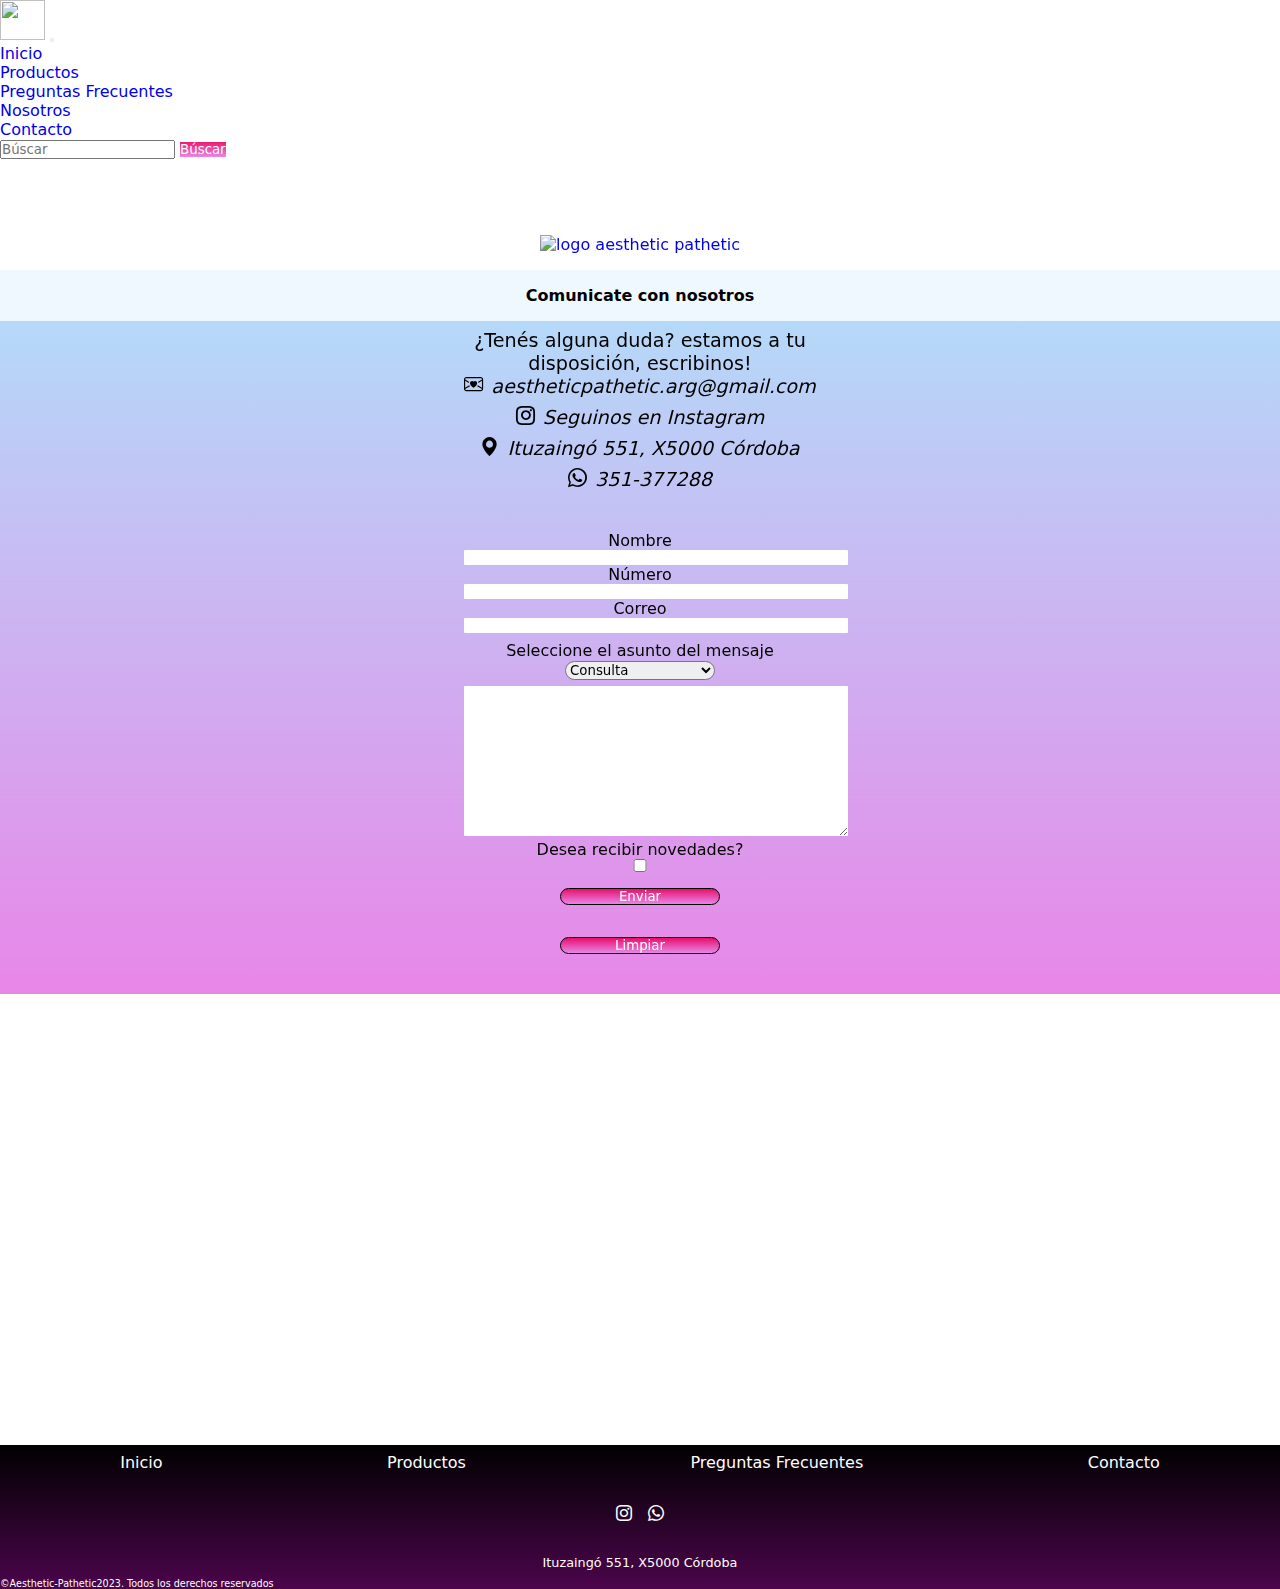
==== pages/contacto.html @ aea7f9f5 "se agregan etiquetas META a los html" ====
<!DOCTYPE html>
<html lang="en">

<head>
    <meta charset="UTF-8">
    <meta name="viewport" content="width=device-width, initial-scale=1.0">
    <meta name="description" content="Comunicate con nosotros | Atencion todos de lunes a viernesa las 24hs. ">
    <link rel="stylesheet" href="https://cdn.jsdelivr.net/npm/bootstrap-icons@1.11.2/font/bootstrap-icons.min.css">
    <link href="https://cdn.jsdelivr.net/npm/bootstrap@5.3.2/dist/css/bootstrap.min.css" rel="stylesheet"
        integrity="sha384-T3c6CoIi6uLrA9TneNEoa7RxnatzjcDSCmG1MXxSR1GAsXEV/Dwwykc2MPK8M2HN" crossorigin="anonymous">
    <link rel="stylesheet" href="https://unpkg.com/aos@next/dist/aos.css" />
    <link rel="preconnect" href="https://fonts.googleapis.com">
    <link rel="preconnect" href="https://fonts.gstatic.com" crossorigin>
    <link href="https://fonts.googleapis.com/css2?family=Roboto:ital,wght@0,300;0,400;1,100&display=swap"
        rel="stylesheet">
    <link rel="stylesheet" href="../css/styles.css">
    <title>Contactate con Aesthetic Pathetic </title>
</head>

<body>
    <header>
        <nav class="navbar navbar-expand-lg bg-white fixed-top">
            <div class="container-fluid">
                <a class="navbar-brand" href="../index.html">
                    <img src="../img/logo-ap-nav.png" alt="" width="45" height="40">
                </a>
                <button class="navbar-toggler" type="button" data-bs-toggle="collapse"
                    data-bs-target="#navbarSupportedContent" aria-controls="navbarSupportedContent"
                    aria-expanded="false" aria-label="Toggle navigation">
                    <span class="navbar-toggler-icon"></span>
                </button>
                <div class="collapse navbar-collapse" id="navbarSupportedContent">
                    <ul class="navbar-nav me-auto mb-2 mb-lg-0">
                        <li class="nav-item">
                            <a class="nav-link active" aria-current="page" href="../index.html">Inicio</a>
                        </li>
                        <li class="nav-item">
                            <a class="nav-link" href="../pages/productos.html">Productos</a>
                        </li>
                        <li class="nav-item">
                            <a class="nav-link" href="../pages/preguntasfrecuentes.html">Preguntas Frecuentes</a>
                        </li>
                        <li class="nav-item">
                            <a class="nav-link" href="../pages/nosotros.html">Nosotros</a>
                        </li>
                        <li class="nav-item">
                            <a class="nav-link" href="../pages/contacto.html">Contacto</a>
                        </li>

                    </ul>
                    <form class="d-flex" role="search">
                        <input class="form-control me-2" type="search" placeholder="Búscar" aria-label="Search">
                        <button class="btn btn-outline-success boton_nav" type="submit">Búscar</button>
                    </form>
                </div>
            </div>
        </nav>

    </header>
    <main>
        <div class="foto__portada" data-aos="zoom-in ">
            <a href="../index.html">
                <img src="../img/logo2ap.png" alt="logo aesthetic pathetic">
            </a>
        </div>



        <!-- FORMULARIO -->
        <h1 class="form__titulo">Comunicate con nosotros</h1>


        <section class="comunicate" data-aos="zoom-in">

            <div class="comunicate__text">
                <p>¿Tenés alguna duda? estamos a tu disposición, escribinos!</p>
                <div class="comunicate__iconos">
                    <i class="bi bi-envelope-heart"> aestheticpathetic.arg@gmail.com</i>

                    <a href="https://www.instagram.com/aesthetic_pathetic_arg/" target="_blank">
                        <i class="bi bi-instagram">Seguinos en Instagram</i>
                    </a>

                    <i class="bi bi-geo-alt-fill">Ituzaingó 551, X5000 Córdoba</i>

                    <i class="bi bi-whatsapp">351-377288</i>
                </div>
            </div>



            <form action="" class="form">

                <div class="form__input">
                    <label for="nombre-completo"> Nombre </label>
                    <input class="form__espacio" type="text" id="nombre" placeholder="">
                </div>

                <div class="form__input">
                    <label for="numero-de-telefono">Número</label>
                    <input class="form__espacio" type="text" id="numero-de-telefono" placeholder=" ">
                </div>


                <div class="form__input">
                    <label for="correo">Correo</label>
                    <input class="form__espacio" type="email" id="email-usuario" placeholder="">
                </div>


                <div class="form__asunto">
                    <label for="asunto-usuario">Seleccione el asunto del mensaje</label>
                    <select class="form__selector" name="" id="asunto-usuario">
                        <option value="">Consulta</option>
                        <option value="">Comprar</option>
                        <option value="">Reclamo</option>
                        <option value="">Otro</option>
                    </select>

                </div>

                <div class="form__texto">

                    <textarea class="form__texto" id="texto-usuario" cols="30" rows="10"></textarea>
                </div>

                <div class="form__input">
                    <label for="novedades">Desea recibir novedades?</label>
                    <input class="form__checkbox" type="checkbox" id="novedades">
                </div>
                <div class="form__btn-btn">
                    <input type="submit" value="Enviar" class=form__botones>
                    <input type="reset" value="Limpiar" class=form__botones>
                </div>
            </form>

        </section>

        <!-- MAPA -->

        <div class="mapa" data-aos="zoom-in ">
            <iframe class="mapa__google"
                src="https://www.google.com/maps/embed?pb=!1m18!1m12!1m3!1d851.1663187155724!2d-64.1842209334882!3d-31.42334711312692!2m3!1f0!2f0!3f0!3m2!1i1024!2i768!4f13.1!3m3!1m2!1s0x9432a28ffa8a19f3%3A0x2e31908e6982fbf6!2sItuzaing%C3%B3%20551%2C%20X5000%20C%C3%B3rdoba!5e0!3m2!1ses-419!2sar!4v1702989684665!5m2!1ses-419!2sar"
                height="450" style="border:0;" allowfullscreen="" loading="lazy"
                referrerpolicy="no-referrer-when-downgrade"></iframe>
        </div>

    </main>

    <footer class="footer">


        <ul class="footer__lista">
            <li><a href="../index.html">Inicio</a></li>
            <li><a href="../pages/productos.html">Productos</a></li>
            <li><a href="../pages/preguntasfrecuentes.html">Preguntas Frecuentes</a></li>
            <li><a href="../pages/contacto.html">Contacto</a></li>
        </ul>

        <div class="footer__redes">
            <a href="https://www.instagram.com/aesthetic_pathetic_arg/" target="_blank">
                <i class="bi bi-instagram fs-2"></i>
            </a>
            <i class="bi bi-whatsapp fs-2"></i>
        </div>

        <div>
            <p class="footer__direccion">Ituzaingó 551, X5000 Córdoba</p>
            <p class="footer__copyright">&copy;Aesthetic-Pathetic2023. Todos los derechos reservados</p>
            <script src="https://unpkg.com/aos@next/dist/aos.js"></script>
            <script>
                AOS.init();
            </script>
        </div>

    </footer>
    <script src="https://cdn.jsdelivr.net/npm/bootstrap@5.3.2/dist/js/bootstrap.bundle.min.js"
        integrity="sha384-C6RzsynM9kWDrMNeT87bh95OGNyZPhcTNXj1NW7RuBCsyN/o0jlpcV8Qyq46cDfL"
        crossorigin="anonymous"></script>
</body>

</html>
---- css/styles.css ----
/* VARIABLES:*/
/* MIXIN PARA ESTRUCTURAS:*/
/* MIXIN PARA BREACKPOINTS/MEDIAQUERIES*/
/* RESETEOS*/
*,
p {
  padding: 0;
  margin: 0;
  box-sizing: border-box;
  font-family: system-ui, -apple-system, BlinkMacSystemFont, "Segoe UI", Roboto, Oxygen, Ubuntu, Cantarell, "Open Sans", "Helvetica Neue", sans-serif;
}

a {
  text-decoration: none;
}

ul,
ol {
  list-style-type: none;
}

img {
  max-width: 100%;
}

/* boton nav */
.boton_nav {
  background: linear-gradient(rgba(232, 1, 94, 0.897), rgb(232, 134, 232));
  color: white;
  border: none;
}
.boton_nav:hover {
  background: linear-gradient(rgba(255, 106, 165, 0.871), rgb(232, 134, 232));
  color: black;
  border: 1px solid black;
}

/* BOTON PRODUCTOS DESTACADO PAGINA INDEX */
.boton__shop {
  background: linear-gradient(rgba(232, 1, 94, 0.897), rgb(232, 134, 232));
  border: black 1px solid;
  color: white;
  margin: auto;
  width: 10rem;
  margin: 1rem;
  font-family: system-ui, -apple-system, BlinkMacSystemFont, "Segoe UI", Roboto, Oxygen, Ubuntu, Cantarell, "Open Sans", "Helvetica Neue", sans-serif;
}
.boton__shop:hover {
  background: linear-gradient(rgba(255, 106, 165, 0.871), rgb(232, 134, 232));
  color: black;
  color: black;
  border: solid black 1px;
}

/* BOTON FORMULARIO PRODUCTOS */
.formulario__boton {
  border-radius: 10px 10px 10px 10px;
  background: linear-gradient(rgba(232, 1, 94, 0.897), rgb(232, 134, 232));
  color: white;
  gap: 1rem;
  padding: 0.2rem;
}
.formulario__boton:hover {
  background: linear-gradient(rgba(255, 106, 165, 0.871), rgb(232, 134, 232));
  color: black;
}
@media (min-width: 1609px) and (max-width: 1920px) {
  .formulario__boton {
    width: 10vw;
    min-height: 9vh;
  }
}

/*  CONTACTO*/
.form__botones {
  background: linear-gradient(rgba(232, 1, 94, 0.897), rgb(232, 134, 232));
  border: black 1px solid;
  color: white;
  margin: auto;
  width: 10rem;
  margin: 1rem;
  font-family: system-ui, -apple-system, BlinkMacSystemFont, "Segoe UI", Roboto, Oxygen, Ubuntu, Cantarell, "Open Sans", "Helvetica Neue", sans-serif;
  border-radius: 10px 10px 10px 10px;
}
@media (min-width: 1609px) and (max-width: 1920px) {
  .form__botones {
    width: 15vw;
    min-height: 5vh;
  }
}

.form__checkbox {
  width: 100px;
  margin: auto;
}

.form__selector {
  border-radius: 10px 10px 10px 10px;
  width: 150px;
}

.form__input {
  display: flex;
  flex-direction: column;
  font-family: system-ui, -apple-system, BlinkMacSystemFont, "Segoe UI", Roboto, Oxygen, Ubuntu, Cantarell, "Open Sans", "Helvetica Neue", sans-serif;
}

/* FOOTER */
.footer {
  background: linear-gradient(rgba(0, 0, 0, 0.997), rgb(75, 5, 75));
  color: white;
  font-family: system-ui, -apple-system, BlinkMacSystemFont, "Segoe UI", Roboto, Oxygen, Ubuntu, Cantarell, "Open Sans", "Helvetica Neue", sans-serif;
}
.footer__lista {
  padding-top: 1rem;
  padding: 0.5rem;
  display: flex;
  flex-direction: row;
  flex-wrap: nowrap;
  justify-content: space-around;
}
.footer__lista a {
  color: white;
}
.footer__redes {
  text-align: center;
  display: flex;
  flex-direction: row;
  justify-content: center;
  gap: 1rem;
  margin: 1.5rem;
}
.footer__redes i {
  color: white;
}
.footer__direccion {
  text-align: center;
  font-size: 0.8rem;
  padding: 0.5rem;
}
.footer__copyright {
  font-size: 0.6rem;
}

.barra__navegacion li:hover {
  color: rgb(227, 44, 218);
  transition: 0.2s;
}

/* portada del index */
.foto__portada {
  display: flex;
  flex-direction: column;
  align-items: center;
  padding: 1rem;
}
.foto__portada img {
  width: 50vw;
  margin-top: 60px;
}
@media (min-width: 400px) and (max-width: 570px) {
  .foto__portada img {
    width: 45vw;
  }
}
@media (min-width: 571px) and (max-width: 789px) {
  .foto__portada img {
    width: 25vw;
  }
}
@media (min-width: 790px) and (max-width: 1220px) {
  .foto__portada img {
    width: 25vw;
  }
}
@media (min-width: 1221px) and (max-width: 1608px) {
  .foto__portada img {
    width: 20vw;
  }
}
@media (min-width: 1609px) and (max-width: 1920px) {
  .foto__portada img {
    width: 17vw;
  }
}

/* PRESENTACION  */
.presentacion {
  display: flex;
  flex-direction: column;
  padding: 1rem;
}
.presentacion img {
  width: 90vw;
}
.presentacion__texto {
  background: linear-gradient(rgba(56, 153, 238, 0.371), rgb(232, 134, 232));
  color: black;
  text-align: center;
  display: flex;
  flex-direction: column;
  align-self: center;
  gap: 1rem;
  padding: 1rem;
  font-size: 1rem;
  margin-top: 1rem;
  font-family: system-ui, -apple-system, BlinkMacSystemFont, "Segoe UI", Roboto, Oxygen, Ubuntu, Cantarell, "Open Sans", "Helvetica Neue", sans-serif;
  border-radius: 10px 10px 10px 10px;
}
.presentacion__titulo {
  font-family: system-ui, -apple-system, BlinkMacSystemFont, "Segoe UI", Roboto, Oxygen, Ubuntu, Cantarell, "Open Sans", "Helvetica Neue", sans-serif;
}
@media (min-width: 400px) and (max-width: 570px) {
  .presentacion__articulo {
    display: flex;
    flex-direction: column;
    align-items: center;
  }
  .presentacion__texto {
    color: black;
    text-align: center;
    width: 90vw;
  }
}
@media (min-width: 571px) and (max-width: 789px) {
  .presentacion__articulo {
    display: flex;
    flex-direction: column;
    align-items: center;
  }
  .presentacion__texto {
    color: black;
    text-align: center;
    width: 70vw;
  }
  .presentacion img {
    width: 75vw;
    flex-direction: column;
    align-self: center;
  }
}
@media (min-width: 790px) and (max-width: 1220px) {
  .presentacion {
    display: flex;
    flex-direction: row;
    gap: 1rem;
  }
  .presentacion img {
    width: 50vw;
  }
  .presentacion__texto {
    font-size: 0.8rem;
  }
}
@media (min-width: 1221px) and (max-width: 1608px) {
  .presentacion {
    display: flex;
    flex-direction: row;
    justify-content: space-around;
  }
  .presentacion__texto {
    font-size: 1rem;
    width: 40vw;
  }
  .presentacion img {
    width: 40vw;
  }
}
@media (min-width: 1609px) and (max-width: 1920px) {
  .presentacion {
    display: flex;
    flex-direction: row;
    justify-content: space-around;
  }
  .presentacion__texto {
    font-size: 1.1rem;
    width: 35vw;
  }
  .presentacion img {
    width: 35vw;
  }
}

/* seccion de productos destacados */
.productos__destacados {
  font-size: 1rem;
  padding: 1rem;
  text-align: center;
  background-color: aliceblue;
  font-family: system-ui, -apple-system, BlinkMacSystemFont, "Segoe UI", Roboto, Oxygen, Ubuntu, Cantarell, "Open Sans", "Helvetica Neue", sans-serif;
}
@media (min-width: 1609px) and (max-width: 1920px) {
  .productos__destacados {
    font-size: 1.5rem;
  }
}

.productos__titulo-principal {
  font-size: 1rem;
  padding: 1rem;
  text-align: center;
  background-color: aliceblue;
  font-family: system-ui, -apple-system, BlinkMacSystemFont, "Segoe UI", Roboto, Oxygen, Ubuntu, Cantarell, "Open Sans", "Helvetica Neue", sans-serif;
}
@media (min-width: 1609px) and (max-width: 1920px) {
  .productos__titulo-principal {
    font-size: 1.5rem;
  }
}

.capsulas {
  border-top: 1px solid black;
  border-bottom: 1px solid black;
  margin-bottom: 10px;
}
.capsulas article {
  display: flex;
  flex-direction: column;
  align-items: center;
  gap: 1rem;
  padding: 1rem;
}
.capsulas__texto {
  font-size: 1rem;
  text-align: center;
  font-family: linear-gradient(rgba(0, 0, 0, 0.997), rgb(75, 5, 75));
  background: linear-gradient(rgba(56, 153, 238, 0.371), rgb(232, 134, 232));
  border-radius: 10px 10px 10px 10px;
  font-size: 0.8rem;
  padding: 1rem;
  margin: 0.5rem;
}
.capsulas img {
  width: 55vw;
}
@media (min-width: 400px) and (max-width: 570px) {
  .capsulas img {
    width: 50vw;
  }
  .capsulas__texto {
    width: 55vw;
    font-size: 1rem;
    text-align: center;
  }
  .capsulas__texto h2 {
    font-size: 1rem;
  }
}
@media (min-width: 571px) and (max-width: 789px) {
  .capsulas img {
    width: 35vw;
  }
  .capsulas____texto {
    width: 30vw;
    border: none;
    font-size: 1rem;
    text-align: center;
  }
  .capsulas {
    display: grid;
    grid-template-columns: repeat(2, 1fr);
    grid-template-rows: 1fr;
  }
  .capsulas :nth-child(3) {
    grid-column: span 2;
  }
}
@media (min-width: 790px) and (max-width: 1220px) {
  .capsulas img {
    width: 20vw;
  }
  .capsulas h2 {
    font-size: 1rem;
  }
  .capsulas__texto {
    width: 25vw;
    border: none;
    font-size: 0.8rem;
    text-align: center;
  }
  .capsulas {
    display: grid;
    grid-template-columns: repeat(3, 1fr);
    grid-template-rows: 1fr;
  }
}
@media (min-width: 1221px) and (max-width: 1608px) {
  .capsulas img {
    width: 15vw;
  }
  .capsulas h2 {
    font-size: 0.8rem;
  }
  .capsulas__texto {
    width: 20vw;
    border: none;
    font-size: 0.9rem;
    text-align: center;
  }
  .capsulas {
    display: grid;
    grid-template-columns: repeat(3, 1fr);
    grid-template-rows: 2fr;
  }
}
@media (min-width: 1609px) and (max-width: 1920px) {
  .capsulas img {
    width: 15vw;
  }
  .capsulas h2 {
    font-size: 1rem;
  }
  .capsulas__texto {
    width: 20vw;
    border: none;
    font-size: 1.1rem;
    text-align: center;
  }
  .capsulas {
    display: grid;
    grid-template-columns: repeat(3, 1fr);
    grid-template-rows: 2fr;
  }
}

/* FORMULARIO DE NOVEDADES */
.formulario {
  background: linear-gradient(rgba(56, 153, 238, 0.371), rgb(232, 134, 232));
  border-radius: 10px 10px 10px;
  padding: 0.8rem;
  margin: 10px;
}
.formulario__titulo {
  font-size: 0.8rem;
  font-family: system-ui, -apple-system, BlinkMacSystemFont, "Segoe UI", Roboto, Oxygen, Ubuntu, Cantarell, "Open Sans", "Helvetica Neue", sans-serif;
  text-align: center;
}
.formulario__subscripcion {
  display: flex;
  flex-direction: column;
  align-items: center;
  gap: 0.8rem;
}
@media (min-width: 571px) and (max-width: 789px) {
  .formulario {
    width: 60vw;
    margin: auto;
  }
}
@media (min-width: 790px) and (max-width: 1220px) {
  .formulario {
    width: 45vw;
    margin: auto;
  }
}
@media (min-width: 1221px) and (max-width: 1608px) {
  .formulario {
    width: 35vw;
    margin: auto;
  }
}
@media (min-width: 1609px) and (max-width: 1920px) {
  .formulario {
    width: 35vw;
    margin: auto;
  }
  .formulario__titulo {
    font-size: 1.5rem;
  }
}

/* GALERIA DE PRODCUTOS */
.productos {
  margin-top: 10px;
  border-top: solid black 1px;
}
.productos div {
  display: flex;
  flex-direction: column;
  align-items: center;
  gap: 0.5rem;
  padding: 1rem;
}
.productos img {
  width: 45vw;
}
.productos__titulo {
  text-align: center;
  font-size: 1rem;
  border-radius: 10px 10px 10px 10px;
  background: linear-gradient(rgba(0, 0, 0, 0.997), rgb(75, 5, 75));
  color: white;
  padding: 0.5rem;
  align-items: center;
  margin: 0.5rem;
  font-family: system-ui, -apple-system, BlinkMacSystemFont, "Segoe UI", Roboto, Oxygen, Ubuntu, Cantarell, "Open Sans", "Helvetica Neue", sans-serif;
}
@media (min-width: 500px) and (max-width: 600px) {
  .productos img {
    width: 30vw;
  }
  .productos__div {
    display: grid;
    grid-template-columns: repeat(2, 200px);
    justify-content: space-around;
    align-items: center;
  }
  .productos__titulo {
    font-size: 0.8rem;
    width: 25vw;
  }
}
@media (min-width: 571px) and (max-width: 789px) {
  .productos img {
    width: 25vw;
  }
  .productos__div {
    display: grid;
    grid-template-columns: repeat(3, 1fr);
  }
  .productos__titulo {
    font-size: 0.8rem;
  }
}
@media (min-width: 790px) and (max-width: 1220px) {
  .productos img {
    width: 20vw;
  }
  .productos__div {
    display: grid;
    grid-template-columns: repeat(4, 1fr);
  }
  .productos__titulo {
    font-size: 0.8rem;
  }
}
@media (min-width: 1221px) and (max-width: 1608px) {
  .productos img {
    width: 15vw;
  }
  .productos__div {
    display: grid;
    grid-template-columns: repeat(5, 1fr);
  }
}
@media (min-width: 1609px) and (max-width: 1920px) {
  .productos img {
    width: 12vw;
  }
  .productos__div {
    display: grid;
    grid-template-columns: repeat(5, 1fr);
  }
  .productos__titulo {
    font-size: 1.1rem;
  }
}

/*# PREGUNTAS FRECUENTES*/
.preguntas__frecuentes-titulo {
  font-size: 1rem;
  padding: 1rem;
  text-align: center;
  background-color: aliceblue;
  font-family: system-ui, -apple-system, BlinkMacSystemFont, "Segoe UI", Roboto, Oxygen, Ubuntu, Cantarell, "Open Sans", "Helvetica Neue", sans-serif;
}
@media (min-width: 1609px) and (max-width: 1920px) {
  .preguntas__frecuentes-titulo {
    font-size: 1.5rem;
  }
}

.preguntas {
  background: linear-gradient(rgba(56, 153, 238, 0.371), rgb(232, 134, 232));
  margin-bottom: 10px;
  font-family: system-ui, -apple-system, BlinkMacSystemFont, "Segoe UI", Roboto, Oxygen, Ubuntu, Cantarell, "Open Sans", "Helvetica Neue", sans-serif;
  text-align: center;
  font-size: 0.9rem;
  padding: 1rem;
}
.preguntas__titulo {
  text-align: center;
  font-size: 1rem;
  font-family: system-ui, -apple-system, BlinkMacSystemFont, "Segoe UI", Roboto, Oxygen, Ubuntu, Cantarell, "Open Sans", "Helvetica Neue", sans-serif;
}
.preguntas__tarjetas {
  width: 10vw;
  display: flex;
  flex-direction: row;
  gap: 1rem;
}
@media (min-width: 571px) and (max-width: 789px) {
  .preguntas {
    width: 80vw;
    font-family: system-ui, -apple-system, BlinkMacSystemFont, "Segoe UI", Roboto, Oxygen, Ubuntu, Cantarell, "Open Sans", "Helvetica Neue", sans-serif;
    text-align: center;
    font-size: 0.9rem;
    padding: 1rem;
    border-radius: 10px 10px 10px 10px;
    margin: auto;
  }
}
.preguntas__tarjetas {
  width: 6vw;
}
@media (min-width: 790px) and (max-width: 1220px) {
  .preguntas {
    width: 70vw;
    font-size: 0.9rem;
    margin: auto;
  }
  .preguntas__tarjetas {
    width: 4vw;
  }
}
@media (min-width: 1221px) and (max-width: 1608px) {
  .preguntas {
    width: 80vw;
    text-align: center;
    font-size: 1rem;
    padding: 1rem;
    border-radius: 10px 10px 10px 10px;
    margin: auto;
  }
  .preguntas__titulo {
    text-align: center;
    font-size: 1rem;
    font-family: system-ui, -apple-system, BlinkMacSystemFont, "Segoe UI", Roboto, Oxygen, Ubuntu, Cantarell, "Open Sans", "Helvetica Neue", sans-serif;
  }
  .preguntas__tarjetas {
    width: 2vw;
    margin: 10px;
  }
}
@media (min-width: 1609px) and (max-width: 1920px) {
  .preguntas {
    width: 80vw;
    text-align: center;
    font-size: 1.2rem;
    padding: 1rem;
    border-radius: 10px 10px 10px 10px;
    margin: auto;
  }
  .preguntas__titulo {
    text-align: center;
    font-size: 1.1rem;
    font-family: system-ui, -apple-system, BlinkMacSystemFont, "Segoe UI", Roboto, Oxygen, Ubuntu, Cantarell, "Open Sans", "Helvetica Neue", sans-serif;
  }
  .preguntas__tarjetas {
    width: 2vw;
    margin: 10px;
  }
}

.preguntas__galeria {
  width: 50vw;
  margin: auto;
  display: flex;
  flex-direction: column;
  gap: 1rem;
  padding: 1rem;
}
@media (min-width: 571px) and (max-width: 789px) {
  .preguntas__galeria img {
    border-radius: 10px 10px 10px 10px;
  }
  .preguntas__galeria {
    width: 60vw;
    display: grid;
    grid-template-columns: repeat(2, 1fr);
  }
}
@media (min-width: 790px) and (max-width: 1220px) {
  .preguntas__galeria img {
    border-radius: 20px 20px 20px 20px;
  }
  .preguntas__galeria {
    width: 20vw;
    display: flex;
    flex-direction: row;
    justify-content: center;
  }
}
@media (min-width: 1221px) and (max-width: 1608px) {
  .preguntas__galeria img {
    border-radius: 20px 20px 20px 20px;
  }
  .preguntas__galeria {
    width: 15vw;
    display: flex;
    flex-direction: row;
    justify-content: center;
  }
}
@media (min-width: 1609px) and (max-width: 1920px) {
  .preguntas__galeria img {
    border-radius: 20px 20px 20px 20px;
  }
  .preguntas__galeria {
    width: 15vw;
    display: flex;
    flex-direction: row;
    justify-content: center;
  }
}

.nosotros__titulo {
  font-size: 1rem;
  padding: 1rem;
  text-align: center;
  background-color: aliceblue;
  font-family: system-ui, -apple-system, BlinkMacSystemFont, "Segoe UI", Roboto, Oxygen, Ubuntu, Cantarell, "Open Sans", "Helvetica Neue", sans-serif;
}
@media (min-width: 1609px) and (max-width: 1920px) {
  .nosotros__titulo {
    font-size: 1.5rem;
  }
}

@media (min-width: 1221px) and (max-width: 1608px) {
  .foto__portada {
    width: 50vw;
    margin: auto;
  }
}

@media (min-width: 790px) and (max-width: 1220px) {
  .nosotros__portada {
    width: 80vw;
    margin-left: 10%;
  }
}
@media (min-width: 1221px) and (max-width: 1608px) {
  .nosotros__portada {
    width: 50vw;
    margin-left: 25%;
  }
}
@media (min-width: 1609px) and (max-width: 1920px) {
  .nosotros__portada {
    width: 45vw;
    margin-left: 27%;
  }
}

.carrusel__nosotros {
  margin-bottom: 20px;
}

.nosotros {
  border-top: 1px solid black;
  display: flex;
  flex-direction: column;
  align-items: center;
  padding: 1rem;
  gap: 1rem;
  margin-top: 20px;
}
.nosotros__texto {
  width: 60vw;
  background: linear-gradient(rgba(56, 153, 238, 0.371), rgb(232, 134, 232));
  border-radius: 5px 5px 5px 5px;
  font-size: 1rem;
  padding: 0.8rem;
  margin: 0.5rem;
  font-family: system-ui, -apple-system, BlinkMacSystemFont, "Segoe UI", Roboto, Oxygen, Ubuntu, Cantarell, "Open Sans", "Helvetica Neue", sans-serif;
  text-align: center;
}
@media (min-width: 1221px) and (max-width: 1608px) {
  .nosotros__texto {
    width: 30vw;
    border-radius: 30px 30px 30px 30px;
  }
}
@media (min-width: 1609px) and (max-width: 1920px) {
  .nosotros__texto {
    width: 30vw;
    border-radius: 30px 30px 30px 30px;
  }
}
@media (min-width: 1221px) and (max-width: 1608px) {
  .nosotros {
    display: grid;
    grid-template-columns: repeat(2, 1fr 1fr);
    grid-template-rows: 2;
  }
}
@media (min-width: 1609px) and (max-width: 1920px) {
  .nosotros {
    display: grid;
    grid-template-columns: repeat(2, 1fr 1fr);
    grid-template-rows: 2;
  }
}

.form__titulo {
  font-size: 1rem;
  padding: 1rem;
  text-align: center;
  background-color: aliceblue;
  font-family: system-ui, -apple-system, BlinkMacSystemFont, "Segoe UI", Roboto, Oxygen, Ubuntu, Cantarell, "Open Sans", "Helvetica Neue", sans-serif;
}
@media (min-width: 1609px) and (max-width: 1920px) {
  .form__titulo {
    font-size: 1.5rem;
  }
}

.comunicate {
  display: flex;
  flex-direction: column;
  align-items: center;
  gap: 1rem;
}
.comunicate__text {
  background: linear-gradient(rgba(56, 153, 238, 0.371), rgb(232, 134, 232));
  border-radius: 10px 10px 10px 10px;
  font-size: 1rem;
  padding: 0.8rem;
  margin: 0.5rem;
  font-family: system-ui, -apple-system, BlinkMacSystemFont, "Segoe UI", Roboto, Oxygen, Ubuntu, Cantarell, "Open Sans", "Helvetica Neue", sans-serif;
  text-align: center;
  gap: 1rem;
}
@media (min-width: 901px) and (max-width: 1224px) {
  .comunicate__text {
    width: 25vw;
    min-height: 60vh;
    background: none;
    font-size: 1.2rem;
    padding: 0rem;
    display: flex;
    flex-direction: column;
    justify-content: end;
  }
}
@media (min-width: 1221px) and (max-width: 1608px) {
  .comunicate__text {
    width: 30vw;
    background: none;
    font-size: 1.2rem;
    padding: 0rem;
  }
}
@media (min-width: 1609px) and (max-width: 1920px) {
  .comunicate__text {
    width: 30vw;
    background: none;
    font-size: 1.4rem;
    padding: 0rem;
  }
}
.comunicate__iconos {
  display: flex;
  flex-direction: column;
  align-items: center;
  color: black;
  gap: 0.5rem;
}
.comunicate__iconos a {
  text-decoration: none;
  color: black;
}
.comunicate__iconos i {
  font-family: system-ui, -apple-system, BlinkMacSystemFont, "Segoe UI", Roboto, Oxygen, Ubuntu, Cantarell, "Open Sans", "Helvetica Neue", sans-serif;
  display: flex;
  gap: 0.5rem;
}
@media (min-width: 901px) and (max-width: 1224px) {
  .comunicate {
    display: flex;
    flex-direction: column;
    justify-content: center;
    background: linear-gradient(rgba(56, 153, 238, 0.371), rgb(232, 134, 232));
    gap: 0.5rem;
  }
}
@media (min-width: 1221px) and (max-width: 1608px) {
  .comunicate {
    display: flex;
    flex-direction: column;
    justify-content: center;
    background: linear-gradient(rgba(56, 153, 238, 0.371), rgb(232, 134, 232));
    gap: 0.5rem;
  }
}
@media (min-width: 1609px) and (max-width: 1920px) {
  .comunicate {
    background: linear-gradient(rgba(56, 153, 238, 0.371), rgb(232, 134, 232));
  }
}

.form {
  background: linear-gradient(rgba(56, 153, 238, 0.371), rgb(232, 134, 232));
  border-radius: 10px 10px 10px 10px;
  font-size: 1rem;
  padding: 0.8rem;
  margin: 0.5rem;
  font-family: system-ui, -apple-system, BlinkMacSystemFont, "Segoe UI", Roboto, Oxygen, Ubuntu, Cantarell, "Open Sans", "Helvetica Neue", sans-serif;
  text-align: center;
  gap: 1rem;
  padding: 1rem;
}
.form__input {
  display: flex;
  flex-direction: column;
  font-family: system-ui, -apple-system, BlinkMacSystemFont, "Segoe UI", Roboto, Oxygen, Ubuntu, Cantarell, "Open Sans", "Helvetica Neue", sans-serif;
}
@media (min-width: 1609px) and (max-width: 1920px) {
  .form__input {
    font-size: 1.3rem;
  }
}
.form__espacio {
  border-radius: 10px 10px 10px 10px;
  border: none;
}
@media (min-width: 901px) and (max-width: 1224px) {
  .form__espacio {
    border-radius: 1px 1px 1px 1px;
    width: 30vw;
  }
}
@media (min-width: 1221px) and (max-width: 1608px) {
  .form__espacio {
    border-radius: 1px 1px 1px 1px;
    width: 30vw;
  }
}
@media (min-width: 1609px) and (max-width: 1920px) {
  .form__espacio {
    border-radius: 1px 1px 1px 1px;
    width: 30vw;
  }
}
.form__asunto {
  margin-top: 0.5rem;
  font-family: system-ui, -apple-system, BlinkMacSystemFont, "Segoe UI", Roboto, Oxygen, Ubuntu, Cantarell, "Open Sans", "Helvetica Neue", sans-serif;
  gap: 1rem;
}
@media (min-width: 1609px) and (max-width: 1920px) {
  .form__asunto {
    font-size: 1.3rem;
  }
}
.form__texto {
  margin-top: 0.2rem;
  border: none;
  border-radius: 15px 15px 15px 15px;
}
@media (min-width: 901px) and (max-width: 1224px) {
  .form__texto {
    border-radius: 1px 1px 1px 1px;
    width: 30vw;
  }
}
@media (min-width: 1221px) and (max-width: 1608px) {
  .form__texto {
    border-radius: 1px 1px 1px 1px;
    width: 30vw;
  }
}
@media (min-width: 1609px) and (max-width: 1920px) {
  .form__texto {
    border-radius: 1px 1px 1px 1px;
    width: 30vw;
  }
}
@media (min-width: 901px) and (max-width: 1224px) {
  .form {
    width: 30vw;
    background: none;
  }
}
@media (min-width: 1221px) and (max-width: 1608px) {
  .form {
    width: 30vw;
    background: none;
  }
}
@media (min-width: 1609px) and (max-width: 1920px) {
  .form {
    width: 30vw;
    background: none;
  }
}

.mapa {
  border-top: 1px solid black;
}
.mapa__google {
  width: 100vw;
  display: flex;
  flex-direction: column;
  align-items: center;
  padding: 1rem;
  gap: 1rem;
}
@media (min-width: 601px) and (max-width: 900px) {
  .mapa__google {
    width: 60vw;
    margin: auto;
  }
}
@media (min-width: 901px) and (max-width: 1224px) {
  .mapa {
    margin-top: 16px;
  }
  .mapa__google {
    width: 70vw;
    margin: auto;
  }
}
@media (min-width: 1221px) and (max-width: 1608px) {
  .mapa__google {
    width: 60vw;
    margin: auto;
  }
}
@media (min-width: 1609px) and (max-width: 1920px) {
  .mapa__google {
    width: 60vw;
    margin: auto;
  }
}

/*# sourceMappingURL=styles.css.map */
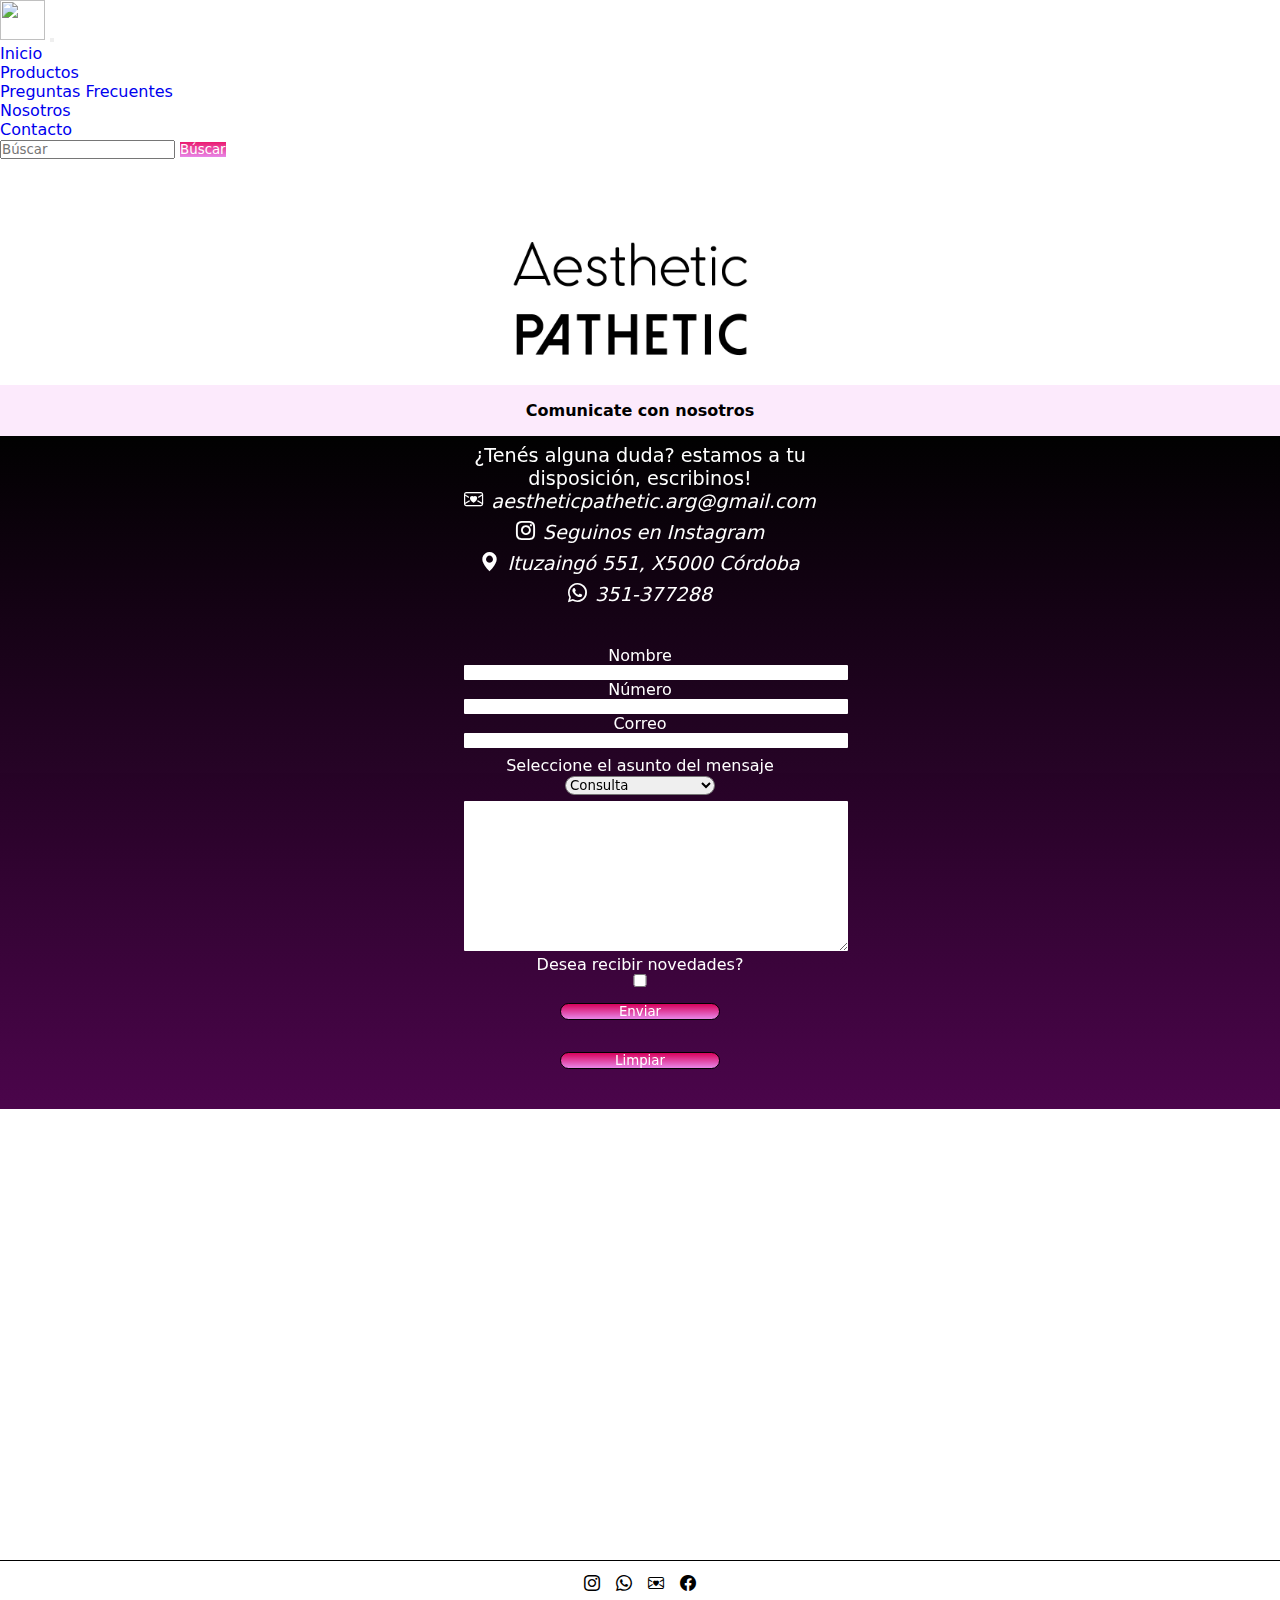
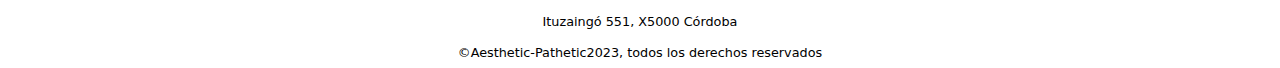
==== commit f82acd5c: "se agrega favicon en las pestañas" ====
--- a/pages/contacto.html
+++ b/pages/contacto.html
@@ -5,6 +5,7 @@
     <meta charset="UTF-8">
     <meta name="viewport" content="width=device-width, initial-scale=1.0">
     <meta name="description" content="Comunicate con nosotros | Atencion todos de lunes a viernesa las 24hs. ">
+    <link rel="icon" type="image/x-icon" href="../img/favicon.png">
     <link rel="stylesheet" href="https://cdn.jsdelivr.net/npm/bootstrap-icons@1.11.2/font/bootstrap-icons.min.css">
     <link href="https://cdn.jsdelivr.net/npm/bootstrap@5.3.2/dist/css/bootstrap.min.css" rel="stylesheet"
         integrity="sha384-T3c6CoIi6uLrA9TneNEoa7RxnatzjcDSCmG1MXxSR1GAsXEV/Dwwykc2MPK8M2HN" crossorigin="anonymous">
@@ -148,35 +149,26 @@
     </main>
 
     <footer class="footer">
-
-
-        <ul class="footer__lista">
-            <li><a href="../index.html">Inicio</a></li>
-            <li><a href="../pages/productos.html">Productos</a></li>
-            <li><a href="../pages/preguntasfrecuentes.html">Preguntas Frecuentes</a></li>
-            <li><a href="../pages/contacto.html">Contacto</a></li>
-        </ul>
-
         <div class="footer__redes">
             <a href="https://www.instagram.com/aesthetic_pathetic_arg/" target="_blank">
-                <i class="bi bi-instagram fs-2"></i>
+                <i class="bi bi-instagram fs-5"></i>
             </a>
-            <i class="bi bi-whatsapp fs-2"></i>
+            <i class="bi bi-whatsapp fs-5"></i>
+            <i class="bi bi-envelope-heart fs-5"></i>
+            <i class="bi bi-facebook fs-5"></i>
         </div>
 
         <div>
             <p class="footer__direccion">Ituzaingó 551, X5000 Córdoba</p>
-            <p class="footer__copyright">&copy;Aesthetic-Pathetic2023. Todos los derechos reservados</p>
-            <script src="https://unpkg.com/aos@next/dist/aos.js"></script>
-            <script>
-                AOS.init();
-            </script>
+            <p class="footer__copyright">&copy;Aesthetic-Pathetic2023, todos los derechos reservados</p>
         </div>
 
     </footer>
-    <script src="https://cdn.jsdelivr.net/npm/bootstrap@5.3.2/dist/js/bootstrap.bundle.min.js"
-        integrity="sha384-C6RzsynM9kWDrMNeT87bh95OGNyZPhcTNXj1NW7RuBCsyN/o0jlpcV8Qyq46cDfL"
-        crossorigin="anonymous"></script>
+    <script src="https://cdn.jsdelivr.net/npm/bootstrap@5.3.2/dist/js/bootstrap.bundle.min.js" integrity="sha384-C6RzsynM9kWDrMNeT87bh95OGNyZPhcTNXj1NW7RuBCsyN/o0jlpcV8Qyq46cDfL" crossorigin="anonymous"></script>
+    <script src="https://unpkg.com/aos@next/dist/aos.js"></script>
+    <script>
+    AOS.init();
+    </script>
 </body>
 
 </html>--- a/css/styles.css
+++ b/css/styles.css
@@ -106,45 +106,35 @@
 }
 
 /* FOOTER */
-.footer {
-  background: linear-gradient(rgba(0, 0, 0, 0.997), rgb(75, 5, 75));
-  color: white;
-  font-family: system-ui, -apple-system, BlinkMacSystemFont, "Segoe UI", Roboto, Oxygen, Ubuntu, Cantarell, "Open Sans", "Helvetica Neue", sans-serif;
-}
-.footer__lista {
-  padding-top: 1rem;
-  padding: 0.5rem;
-  display: flex;
-  flex-direction: row;
-  flex-wrap: nowrap;
-  justify-content: space-around;
-}
-.footer__lista a {
-  color: white;
-}
 .footer__redes {
+  border-top: 1px solid black;
   text-align: center;
   display: flex;
   flex-direction: row;
   justify-content: center;
   gap: 1rem;
-  margin: 1.5rem;
+  padding: 0.8rem;
 }
 .footer__redes i {
-  color: white;
+  color: black;
 }
 .footer__direccion {
+  font-family: system-ui, -apple-system, BlinkMacSystemFont, "Segoe UI", Roboto, Oxygen, Ubuntu, Cantarell, "Open Sans", "Helvetica Neue", sans-serif;
   text-align: center;
   font-size: 0.8rem;
   padding: 0.5rem;
 }
 .footer__copyright {
-  font-size: 0.6rem;
-}
-
-.barra__navegacion li:hover {
-  color: rgb(227, 44, 218);
-  transition: 0.2s;
+  font-family: system-ui, -apple-system, BlinkMacSystemFont, "Segoe UI", Roboto, Oxygen, Ubuntu, Cantarell, "Open Sans", "Helvetica Neue", sans-serif;
+  font-size: 0.8rem;
+  text-align: center;
+  padding: 0.5rem;
+}
+
+.nav-link:hover {
+  background: linear-gradient(rgba(255, 106, 165, 0.871), rgb(232, 134, 232));
+  border-top: 1px solid black;
+  border-bottom: 1px solid black;
 }
 
 /* portada del index */
@@ -194,8 +184,8 @@
   width: 90vw;
 }
 .presentacion__texto {
-  background: linear-gradient(rgba(56, 153, 238, 0.371), rgb(232, 134, 232));
-  color: black;
+  background: linear-gradient(rgba(0, 0, 0, 0.997), rgb(75, 5, 75));
+  color: white;
   text-align: center;
   display: flex;
   flex-direction: column;
@@ -217,7 +207,6 @@
     align-items: center;
   }
   .presentacion__texto {
-    color: black;
     text-align: center;
     width: 90vw;
   }
@@ -229,7 +218,6 @@
     align-items: center;
   }
   .presentacion__texto {
-    color: black;
     text-align: center;
     width: 70vw;
   }
@@ -249,7 +237,7 @@
     width: 50vw;
   }
   .presentacion__texto {
-    font-size: 0.8rem;
+    font-size: 1.1rem;
   }
 }
 @media (min-width: 1221px) and (max-width: 1608px) {
@@ -259,7 +247,6 @@
     justify-content: space-around;
   }
   .presentacion__texto {
-    font-size: 1rem;
     width: 40vw;
   }
   .presentacion img {
@@ -273,7 +260,6 @@
     justify-content: space-around;
   }
   .presentacion__texto {
-    font-size: 1.1rem;
     width: 35vw;
   }
   .presentacion img {
@@ -286,7 +272,7 @@
   font-size: 1rem;
   padding: 1rem;
   text-align: center;
-  background-color: aliceblue;
+  background-color: rgba(244, 171, 244, 0.249);
   font-family: system-ui, -apple-system, BlinkMacSystemFont, "Segoe UI", Roboto, Oxygen, Ubuntu, Cantarell, "Open Sans", "Helvetica Neue", sans-serif;
 }
 @media (min-width: 1609px) and (max-width: 1920px) {
@@ -299,7 +285,7 @@
   font-size: 1rem;
   padding: 1rem;
   text-align: center;
-  background-color: aliceblue;
+  background-color: rgba(244, 171, 244, 0.249);
   font-family: system-ui, -apple-system, BlinkMacSystemFont, "Segoe UI", Roboto, Oxygen, Ubuntu, Cantarell, "Open Sans", "Helvetica Neue", sans-serif;
 }
 @media (min-width: 1609px) and (max-width: 1920px) {
@@ -308,6 +294,7 @@
   }
 }
 
+/* SECCION CAPSULAS*/
 .capsulas {
   border-top: 1px solid black;
   border-bottom: 1px solid black;
@@ -323,8 +310,9 @@
 .capsulas__texto {
   font-size: 1rem;
   text-align: center;
-  font-family: linear-gradient(rgba(0, 0, 0, 0.997), rgb(75, 5, 75));
-  background: linear-gradient(rgba(56, 153, 238, 0.371), rgb(232, 134, 232));
+  color: white;
+  font-family: system-ui, -apple-system, BlinkMacSystemFont, "Segoe UI", Roboto, Oxygen, Ubuntu, Cantarell, "Open Sans", "Helvetica Neue", sans-serif;
+  background: linear-gradient(rgba(0, 0, 0, 0.997), rgb(75, 5, 75));
   border-radius: 10px 10px 10px 10px;
   font-size: 0.8rem;
   padding: 1rem;
@@ -339,18 +327,18 @@
   }
   .capsulas__texto {
     width: 55vw;
-    font-size: 1rem;
+    font-size: 1.1rem;
     text-align: center;
   }
   .capsulas__texto h2 {
-    font-size: 1rem;
+    font-size: 1.2rem;
   }
 }
 @media (min-width: 571px) and (max-width: 789px) {
   .capsulas img {
     width: 35vw;
   }
-  .capsulas____texto {
+  .capsulas__texto {
     width: 30vw;
     border: none;
     font-size: 1rem;
@@ -370,12 +358,12 @@
     width: 20vw;
   }
   .capsulas h2 {
-    font-size: 1rem;
+    font-size: 1.1rem;
   }
   .capsulas__texto {
     width: 25vw;
     border: none;
-    font-size: 0.8rem;
+    font-size: 1.1rem;
     text-align: center;
   }
   .capsulas {
@@ -394,7 +382,7 @@
   .capsulas__texto {
     width: 20vw;
     border: none;
-    font-size: 0.9rem;
+    font-size: 1rem;
     text-align: center;
   }
   .capsulas {
@@ -425,21 +413,25 @@
 
 /* FORMULARIO DE NOVEDADES */
 .formulario {
-  background: linear-gradient(rgba(56, 153, 238, 0.371), rgb(232, 134, 232));
+  background: linear-gradient(rgba(0, 0, 0, 0.997), rgb(75, 5, 75));
   border-radius: 10px 10px 10px;
   padding: 0.8rem;
   margin: 10px;
 }
 .formulario__titulo {
-  font-size: 0.8rem;
-  font-family: system-ui, -apple-system, BlinkMacSystemFont, "Segoe UI", Roboto, Oxygen, Ubuntu, Cantarell, "Open Sans", "Helvetica Neue", sans-serif;
-  text-align: center;
+  font-size: 1rem;
+  font-family: system-ui, -apple-system, BlinkMacSystemFont, "Segoe UI", Roboto, Oxygen, Ubuntu, Cantarell, "Open Sans", "Helvetica Neue", sans-serif;
+  text-align: center;
+  color: white;
 }
 .formulario__subscripcion {
   display: flex;
   flex-direction: column;
   align-items: center;
   gap: 0.8rem;
+}
+.formulario__icono {
+  color: white;
 }
 @media (min-width: 571px) and (max-width: 789px) {
   .formulario {
@@ -561,7 +553,7 @@
   font-size: 1rem;
   padding: 1rem;
   text-align: center;
-  background-color: aliceblue;
+  background-color: rgba(244, 171, 244, 0.249);
   font-family: system-ui, -apple-system, BlinkMacSystemFont, "Segoe UI", Roboto, Oxygen, Ubuntu, Cantarell, "Open Sans", "Helvetica Neue", sans-serif;
 }
 @media (min-width: 1609px) and (max-width: 1920px) {
@@ -571,12 +563,13 @@
 }
 
 .preguntas {
-  background: linear-gradient(rgba(56, 153, 238, 0.371), rgb(232, 134, 232));
+  background: linear-gradient(rgba(0, 0, 0, 0.997), rgb(75, 5, 75));
   margin-bottom: 10px;
   font-family: system-ui, -apple-system, BlinkMacSystemFont, "Segoe UI", Roboto, Oxygen, Ubuntu, Cantarell, "Open Sans", "Helvetica Neue", sans-serif;
   text-align: center;
   font-size: 0.9rem;
   padding: 1rem;
+  color: white;
 }
 .preguntas__titulo {
   text-align: center;
@@ -592,7 +585,6 @@
 @media (min-width: 571px) and (max-width: 789px) {
   .preguntas {
     width: 80vw;
-    font-family: system-ui, -apple-system, BlinkMacSystemFont, "Segoe UI", Roboto, Oxygen, Ubuntu, Cantarell, "Open Sans", "Helvetica Neue", sans-serif;
     text-align: center;
     font-size: 0.9rem;
     padding: 1rem;
@@ -625,7 +617,6 @@
   .preguntas__titulo {
     text-align: center;
     font-size: 1rem;
-    font-family: system-ui, -apple-system, BlinkMacSystemFont, "Segoe UI", Roboto, Oxygen, Ubuntu, Cantarell, "Open Sans", "Helvetica Neue", sans-serif;
   }
   .preguntas__tarjetas {
     width: 2vw;
@@ -644,7 +635,6 @@
   .preguntas__titulo {
     text-align: center;
     font-size: 1.1rem;
-    font-family: system-ui, -apple-system, BlinkMacSystemFont, "Segoe UI", Roboto, Oxygen, Ubuntu, Cantarell, "Open Sans", "Helvetica Neue", sans-serif;
   }
   .preguntas__tarjetas {
     width: 2vw;
@@ -652,8 +642,9 @@
   }
 }
 
+/* GALERIA DE FOTOS:*/
 .preguntas__galeria {
-  width: 50vw;
+  width: 60vw;
   margin: auto;
   display: flex;
   flex-direction: column;
@@ -663,6 +654,7 @@
 @media (min-width: 571px) and (max-width: 789px) {
   .preguntas__galeria img {
     border-radius: 10px 10px 10px 10px;
+    width: 60vw;
   }
   .preguntas__galeria {
     width: 60vw;
@@ -671,6 +663,17 @@
   }
 }
 @media (min-width: 790px) and (max-width: 1220px) {
+  .preguntas__galeria img {
+    border-radius: 20px 20px 20px 20px;
+  }
+  .preguntas__galeria {
+    width: 24vw;
+    display: flex;
+    flex-direction: row;
+    justify-content: center;
+  }
+}
+@media (min-width: 1221px) and (max-width: 1608px) {
   .preguntas__galeria img {
     border-radius: 20px 20px 20px 20px;
   }
@@ -681,34 +684,23 @@
     justify-content: center;
   }
 }
-@media (min-width: 1221px) and (max-width: 1608px) {
+@media (min-width: 1609px) and (max-width: 1920px) {
   .preguntas__galeria img {
     border-radius: 20px 20px 20px 20px;
   }
   .preguntas__galeria {
-    width: 15vw;
+    width: 20vw;
     display: flex;
     flex-direction: row;
     justify-content: center;
   }
 }
-@media (min-width: 1609px) and (max-width: 1920px) {
-  .preguntas__galeria img {
-    border-radius: 20px 20px 20px 20px;
-  }
-  .preguntas__galeria {
-    width: 15vw;
-    display: flex;
-    flex-direction: row;
-    justify-content: center;
-  }
-}
 
 .nosotros__titulo {
   font-size: 1rem;
   padding: 1rem;
   text-align: center;
-  background-color: aliceblue;
+  background-color: rgba(244, 171, 244, 0.249);
   font-family: system-ui, -apple-system, BlinkMacSystemFont, "Segoe UI", Roboto, Oxygen, Ubuntu, Cantarell, "Open Sans", "Helvetica Neue", sans-serif;
 }
 @media (min-width: 1609px) and (max-width: 1920px) {
@@ -724,6 +716,7 @@
   }
 }
 
+/* SEGUNDA FOTO PORTDA DE LA SECCION*/
 @media (min-width: 790px) and (max-width: 1220px) {
   .nosotros__portada {
     width: 80vw;
@@ -743,6 +736,7 @@
   }
 }
 
+/* CARRUSEL*/
 .carrusel__nosotros {
   margin-bottom: 20px;
 }
@@ -755,16 +749,18 @@
   padding: 1rem;
   gap: 1rem;
   margin-top: 20px;
+  /* TEXTO */
 }
 .nosotros__texto {
   width: 60vw;
-  background: linear-gradient(rgba(56, 153, 238, 0.371), rgb(232, 134, 232));
+  background: linear-gradient(rgba(0, 0, 0, 0.997), rgb(75, 5, 75));
   border-radius: 5px 5px 5px 5px;
   font-size: 1rem;
   padding: 0.8rem;
   margin: 0.5rem;
   font-family: system-ui, -apple-system, BlinkMacSystemFont, "Segoe UI", Roboto, Oxygen, Ubuntu, Cantarell, "Open Sans", "Helvetica Neue", sans-serif;
   text-align: center;
+  color: white;
 }
 @media (min-width: 1221px) and (max-width: 1608px) {
   .nosotros__texto {
@@ -797,7 +793,7 @@
   font-size: 1rem;
   padding: 1rem;
   text-align: center;
-  background-color: aliceblue;
+  background-color: rgba(244, 171, 244, 0.249);
   font-family: system-ui, -apple-system, BlinkMacSystemFont, "Segoe UI", Roboto, Oxygen, Ubuntu, Cantarell, "Open Sans", "Helvetica Neue", sans-serif;
 }
 @media (min-width: 1609px) and (max-width: 1920px) {
@@ -806,6 +802,7 @@
   }
 }
 
+/* Texto principal de comunicate*/
 .comunicate {
   display: flex;
   flex-direction: column;
@@ -813,7 +810,7 @@
   gap: 1rem;
 }
 .comunicate__text {
-  background: linear-gradient(rgba(56, 153, 238, 0.371), rgb(232, 134, 232));
+  background: linear-gradient(rgba(0, 0, 0, 0.997), rgb(75, 5, 75));
   border-radius: 10px 10px 10px 10px;
   font-size: 1rem;
   padding: 0.8rem;
@@ -821,6 +818,7 @@
   font-family: system-ui, -apple-system, BlinkMacSystemFont, "Segoe UI", Roboto, Oxygen, Ubuntu, Cantarell, "Open Sans", "Helvetica Neue", sans-serif;
   text-align: center;
   gap: 1rem;
+  color: white;
 }
 @media (min-width: 901px) and (max-width: 1224px) {
   .comunicate__text {
@@ -854,12 +852,12 @@
   display: flex;
   flex-direction: column;
   align-items: center;
-  color: black;
+  color: white;
   gap: 0.5rem;
 }
 .comunicate__iconos a {
   text-decoration: none;
-  color: black;
+  color: white;
 }
 .comunicate__iconos i {
   font-family: system-ui, -apple-system, BlinkMacSystemFont, "Segoe UI", Roboto, Oxygen, Ubuntu, Cantarell, "Open Sans", "Helvetica Neue", sans-serif;
@@ -871,7 +869,7 @@
     display: flex;
     flex-direction: column;
     justify-content: center;
-    background: linear-gradient(rgba(56, 153, 238, 0.371), rgb(232, 134, 232));
+    background: linear-gradient(rgba(0, 0, 0, 0.997), rgb(75, 5, 75));
     gap: 0.5rem;
   }
 }
@@ -880,18 +878,19 @@
     display: flex;
     flex-direction: column;
     justify-content: center;
-    background: linear-gradient(rgba(56, 153, 238, 0.371), rgb(232, 134, 232));
+    background: linear-gradient(rgba(0, 0, 0, 0.997), rgb(75, 5, 75));
     gap: 0.5rem;
   }
 }
 @media (min-width: 1609px) and (max-width: 1920px) {
   .comunicate {
-    background: linear-gradient(rgba(56, 153, 238, 0.371), rgb(232, 134, 232));
-  }
-}
-
+    background: linear-gradient(rgba(0, 0, 0, 0.997), rgb(75, 5, 75));
+  }
+}
+
+/* formulario de consulta:*/
 .form {
-  background: linear-gradient(rgba(56, 153, 238, 0.371), rgb(232, 134, 232));
+  background: linear-gradient(rgba(0, 0, 0, 0.997), rgb(75, 5, 75));
   border-radius: 10px 10px 10px 10px;
   font-size: 1rem;
   padding: 0.8rem;
@@ -900,6 +899,8 @@
   text-align: center;
   gap: 1rem;
   padding: 1rem;
+  color: linear-gradient(rgba(0, 0, 0, 0.997), rgb(75, 5, 75));
+  color: white;
 }
 .form__input {
   display: flex;
@@ -985,6 +986,7 @@
   }
 }
 
+/* Mapa:*/
 .mapa {
   border-top: 1px solid black;
 }
